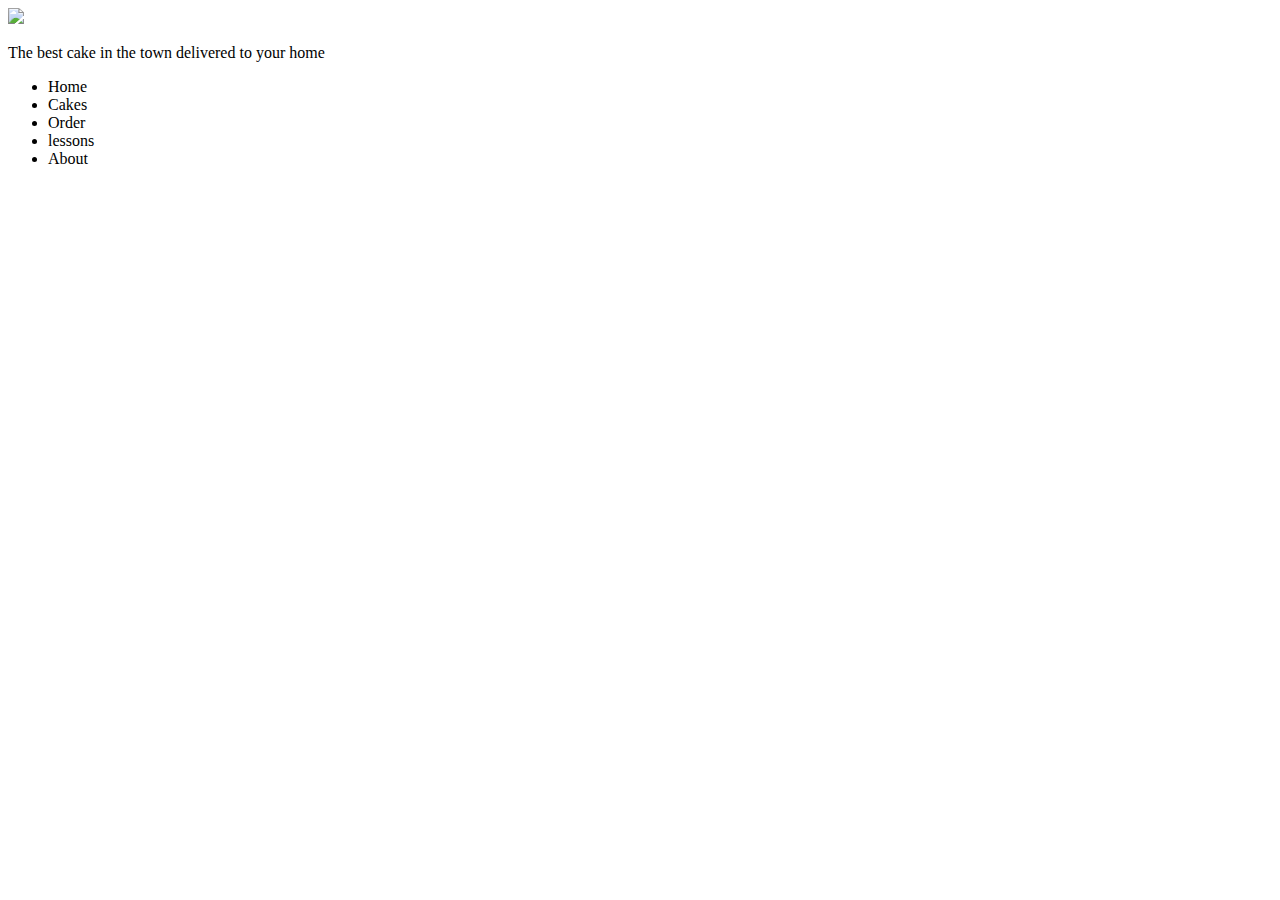
==== Cakes-Co/index.html @ 2c5f4232 "the header and the nav" ====
<!DOCTYPE html>
<html lang="en">

<head>
    <meta charset="UTF-8">
    <meta name="viewport" content="width=device-width, initial-scale=1.0">
    <meta http-equiv="X-UA-Compatible" content="ie=edge">
    <title>Responsive Cake webpage</title>
    <link rel="stylesheet" href="style.css">

    <!-- Add a link to your css file here -->
</head>

<body>
    <!-- Add your markup here -->




<!--  here is the header -->


    <header class="header">
            <img src="https://dcassetcdn.com/design_img/52823/68498/68498_925656_52823_image.png" width="150" class="logo">       
<p> The best cake in the town delivered to your home</p>
    </header>


    <!-- here is the navigation bar -->

    <nav>
            <ul class="navbar">
               <li>Home</li>
               <li>Cakes</li>
               <li>Order</li>
               <li>lessons</li>
               <li>About</li>
            </ul>
        </nav>


        
</body>

</html>
---- Cakes-Co/style.css ----
/* /* /*  Add your styling here */
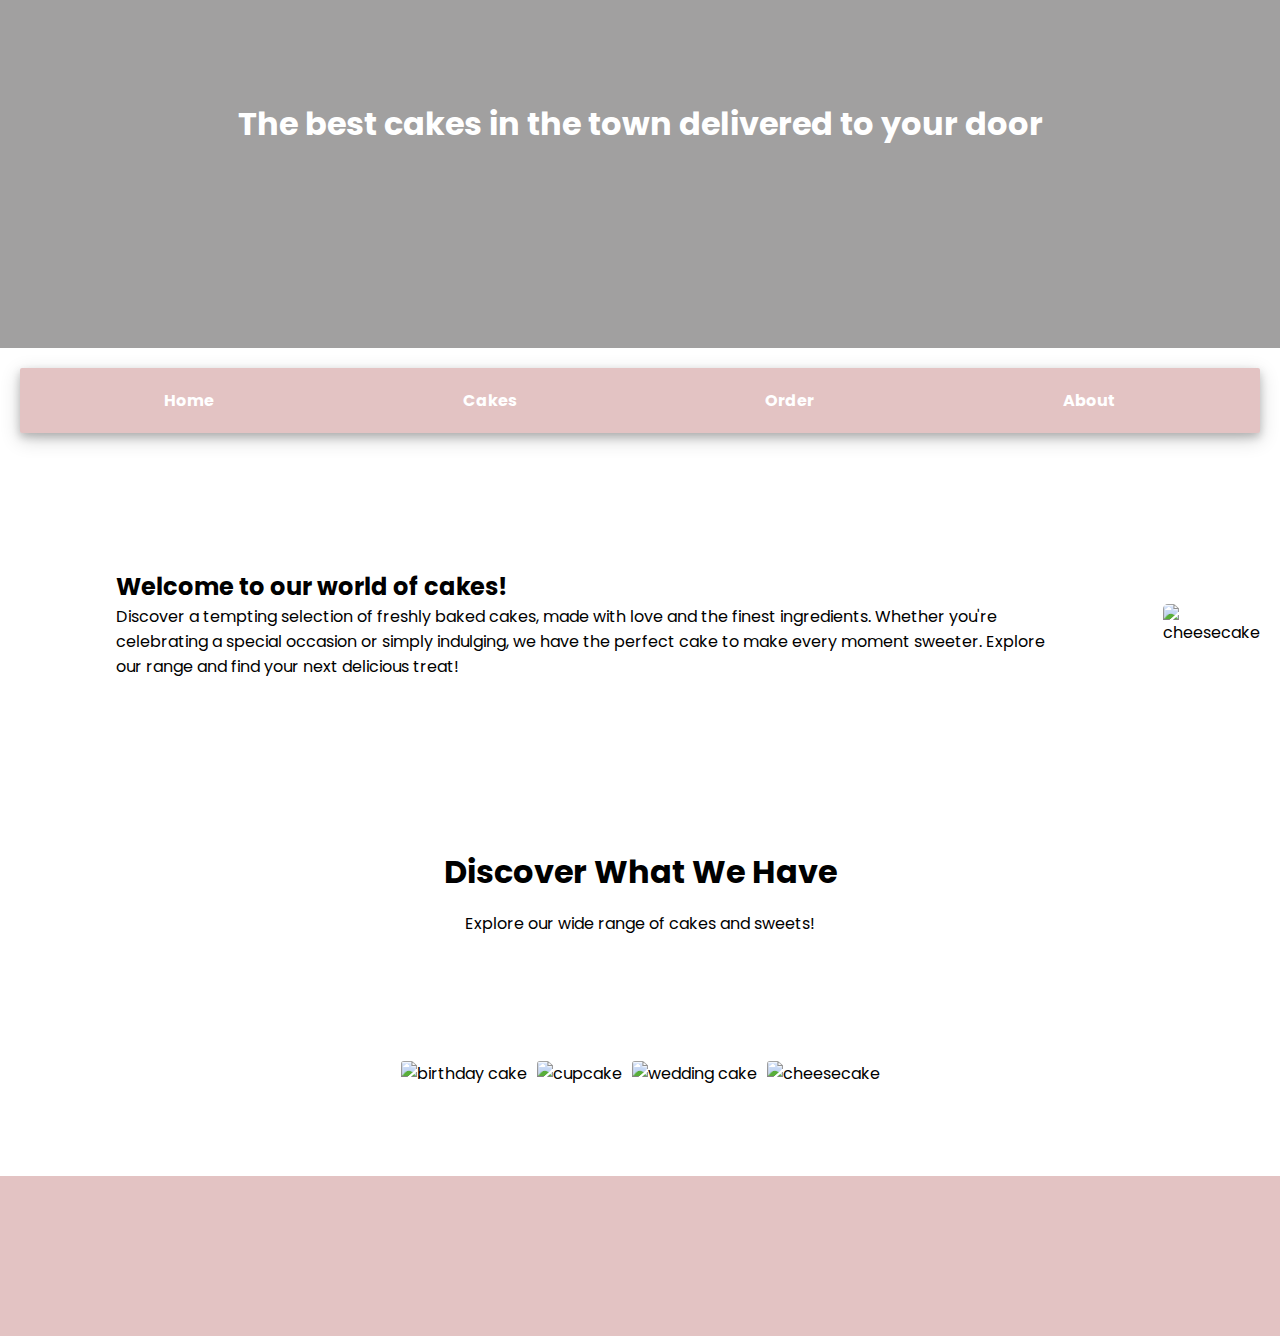
==== commit a8cb4dba: "my first commit cake store" ====
--- a/Cakes-Co/index.html
+++ b/Cakes-Co/index.html
@@ -6,40 +6,70 @@
     <meta name="viewport" content="width=device-width, initial-scale=1.0">
     <meta http-equiv="X-UA-Compatible" content="ie=edge">
     <title>Responsive Cake webpage</title>
-    <link rel="stylesheet" href="style.css">
-
     <!-- Add a link to your css file here -->
+     <link rel="stylesheet" href="style.css">
+     <link href="https://fonts.googleapis.com/css2?family=Pacifico&family=Poppins:wght@400;700&display=swap" rel="stylesheet">
 </head>
-
 <body>
     <!-- Add your markup here -->
+   
+<header class="header">
+    <div class="gray-cover"></div>
+
+    <h1> The best cakes in the town delivered to your door</h1>
+</header>
+
+<nav class="navbar">
+    <ul class="navlist">
+        <li> <a href="#home">Home</a></li>
+        <li> <a href="#cakes">Cakes</a></li>
+        <li> <a href="#order">Order</a></li>
+        <li> <a href="#about">About</a></li>
+    </ul>
+</nav>
+
+
+<main class="main-container">
+    <section class="text-section">
+        <h2>Welcome to our world of cakes!</h2>
+        <p>
+Discover a tempting selection of freshly baked cakes, made with love and the finest ingredients. Whether you're celebrating a special occasion or simply indulging, we have the perfect cake to make every moment sweeter. Explore our range and find your next delicious treat!</p>
+    </section>
+    <aside"> <img src="https://img.freepik.com/free-photo/delicious-cake-with-forest-fruits-composition_23-2149095722.jpg?t=st=1727975689~exp=1727979289~hmac=e2a87776f588de530b99972d3ae5d2de612f23bc9804a87babd9cfa0b9433d56&w=740" alt="cheesecake" class="aside-img"> </aside>
+</main>
 
 
 
 
-<!--  here is the header -->
+
+<div class="text-container">
+    <h1>Discover What We Have</h1>
+        <p>Explore our wide range of cakes and sweets!</p>
+</div>
+
+ <section class="cake-section">
+    <div class="cake-item">
+        <img src="https://img.freepik.com/free-photo/birthday-cake-with-lit-candles_23-2148262724.jpg?t=st=1727977251~exp=1727980851~hmac=c767dc4785a916adbc279431ab6eb35ad691a0b01851937457817479641d3b4d&w=740" alt="birthday cake" class="select-cake">
+        <div class="overlay">Birthday Cake</div>
+    </div>
+    <div class="cake-item">
+        <img src="https://img.freepik.com/free-photo/delicious-rainbow-cupcake-still-life_23-2150423814.jpg?t=st=1727982872~exp=1727986472~hmac=a4d39a2b55138b14ff833063db2e92f83f3cc295b5e798f6c0c7fc165612c7db&w=740" alt="cupcake" class="select-cake">
+        <div class="overlay">Cupcake</div>
+    </div>
+    <div class="cake-item">
+        <img src="https://img.freepik.com/free-photo/bride-groom-cut-wedding-cake-with-blueberries_8353-8900.jpg?t=st=1727982931~exp=1727986531~hmac=267078a0895033d338a653fefb03ffb5ed4970f67d34cf5471662aa58a017b35&w=740" alt="wedding cake" class="select-cake">
+        <div class="overlay">Wedding Cake</div>
+    </div>
+    <div class="cake-item">
+        <img src="https://img.freepik.com/free-photo/homemade-cheesecake-with-fresh-berries-mint-dessert-plate_23-2148067015.jpg?t=st=1727982819~exp=1727986419~hmac=219d5dd2bfe77a1b0d01af60677b0baba8e3d47709fc04c346a7ed4a917eeaff&w=740" alt="cheesecake" class="select-cake">
+        <div class="overlay">Cheesecake</div>
+    </div>
+</section>
 
 
-    <header class="header">
-            <img src="https://dcassetcdn.com/design_img/52823/68498/68498_925656_52823_image.png" width="150" class="logo">       
-<p> The best cake in the town delivered to your home</p>
-    </header>
 
 
-    <!-- here is the navigation bar -->
-
-    <nav>
-            <ul class="navbar">
-               <li>Home</li>
-               <li>Cakes</li>
-               <li>Order</li>
-               <li>lessons</li>
-               <li>About</li>
-            </ul>
-        </nav>
-
-
-        
+<footer class="footer"></footer>
 </body>
 
 </html>--- a/Cakes-Co/style.css
+++ b/Cakes-Co/style.css
@@ -1,6 +1,193 @@
-/* /* /*  Add your styling here */
+/*  Add your styling here */
+
+*{
+    margin: 0;
+    box-sizing: border-box;
+    padding: 0;
+}
+
+body{
+
+    
+    font-family: "Poppins";
+}
+
+.header{
+background-image: url("https://img.freepik.com/free-photo/ai-generated-cake-picture_23-2150649274.jpg?t=st=1727975187~exp=1727978787~hmac=c104251a6355823d13d2026977ec394fd60b7a64a70c5aab1676124ba2666817&w=1380" );
+background-position: center;
+background-size: cover;
+background-repeat: no-repeat;
+padding: 150px;
+position:relative;
+z-index: 2;
+text-align: center;
+}
+
+h1{
+    color: white;
+    z-index: 3;
+    position: relative;
+     bottom: 50px;
+     
+  
+  
+}
+
+.gray-cover{
+    background-color: rgba(5, 2, 2, 0.377);
+    position: absolute;
+    z-index: 2;
+    top: 0;
+    bottom: 0;
+    left: 0;
+    right: 0;
+}
+
+.navbar{
+    margin: 20px;
+    padding: 20px;
+    background-color:rgba(167, 68, 68, 0.322);
+    border-radius: 2px;
+   box-shadow: 0 4px 8px 0 rgba(0, 0, 0, 0.2), 0 6px 20px 0 rgba(0, 0, 0, 0.19);
+ 
+}
+
+.navlist, a{
+    list-style-type: none;
+    display: flex;
+    justify-content: space-around;
+    align-items: center;
+    text-decoration: none;
+    color: white;
+    font-weight: bold;
+    
+}
+
+a:hover{
+    color: rgba(0, 0, 0, 0.685);
+}
+
+.main-container{
+    display:flex;
+        flex-direction: row;
+    align-items: center;
+    padding: 20px;
+}
+
+
+.aside-img{
+    width:400px;
+    border-radius:5px;
+}
+
+.text-section{
+    padding: 1em;
+    margin: 5em;
+}
 
 
 
 
- +
+/* 
+ .cake-section{
+    display: flex;
+    text-align: center;
+    gap: 10px;
+    padding: 20px;
+    margin: 9px;
+    justify-content:center;
+}
+.select-cake{
+    position: relative;
+     overflow: hidden;
+    width: 200px;
+    border-radius: 3px;
+} 
+
+
+
+
+
+        .overlay {
+            position: absolute;
+            bottom: 0;
+            background-color: rgba(0, 0, 0, 0.6);
+            color: white;
+            width: 100%;
+            text-align: center;
+            padding: 40px;
+            visibility: hidden;
+            opacity: 0;
+            transition: opacity 0.3s ease, visibility 0.3s ease;
+        }
+
+        
+.cake-section:hover  .overlay {
+            visibility: visible;
+            opacity: 1;
+        }
+ */
+
+
+  .cake-section {
+        display: flex;
+         text-align: center;
+    gap: 10px;
+    padding: 10px;
+    margin: 9px;
+    justify-content:center;
+
+    }
+
+    .cake-item {
+        position: relative;
+        overflow: hidden;
+    }
+
+    .select-cake {
+  width: 200px;
+    border-radius: 3px;
+    
+    }
+
+    .overlay {
+        position: absolute;
+        bottom: 7px;
+        background-color: rgba(0, 0, 0, 0.6);
+        color: white;
+        width: 100%;
+        text-align: center;
+        padding: 10px;
+        visibility: hidden;
+        opacity: 0;
+        transition: opacity 0.3s ease, visibility 0.3s ease;
+    }
+
+    .cake-item:hover .overlay {
+        visibility: visible;
+        opacity: 1;
+    }
+
+    .text-container h1 {
+        color: black;
+             height: 2px;
+             
+    }
+
+    .text-container {
+        display: flex;
+        flex-direction: column;
+    align-items: center;
+    padding: 5em;
+    margin: 2em;
+    line-height:1.9em;
+            
+    }
+
+    .footer{
+        background-color: rgba(167, 68, 68, 0.322); 
+        padding: 80px;
+        margin-top: 80px;
+        
+    }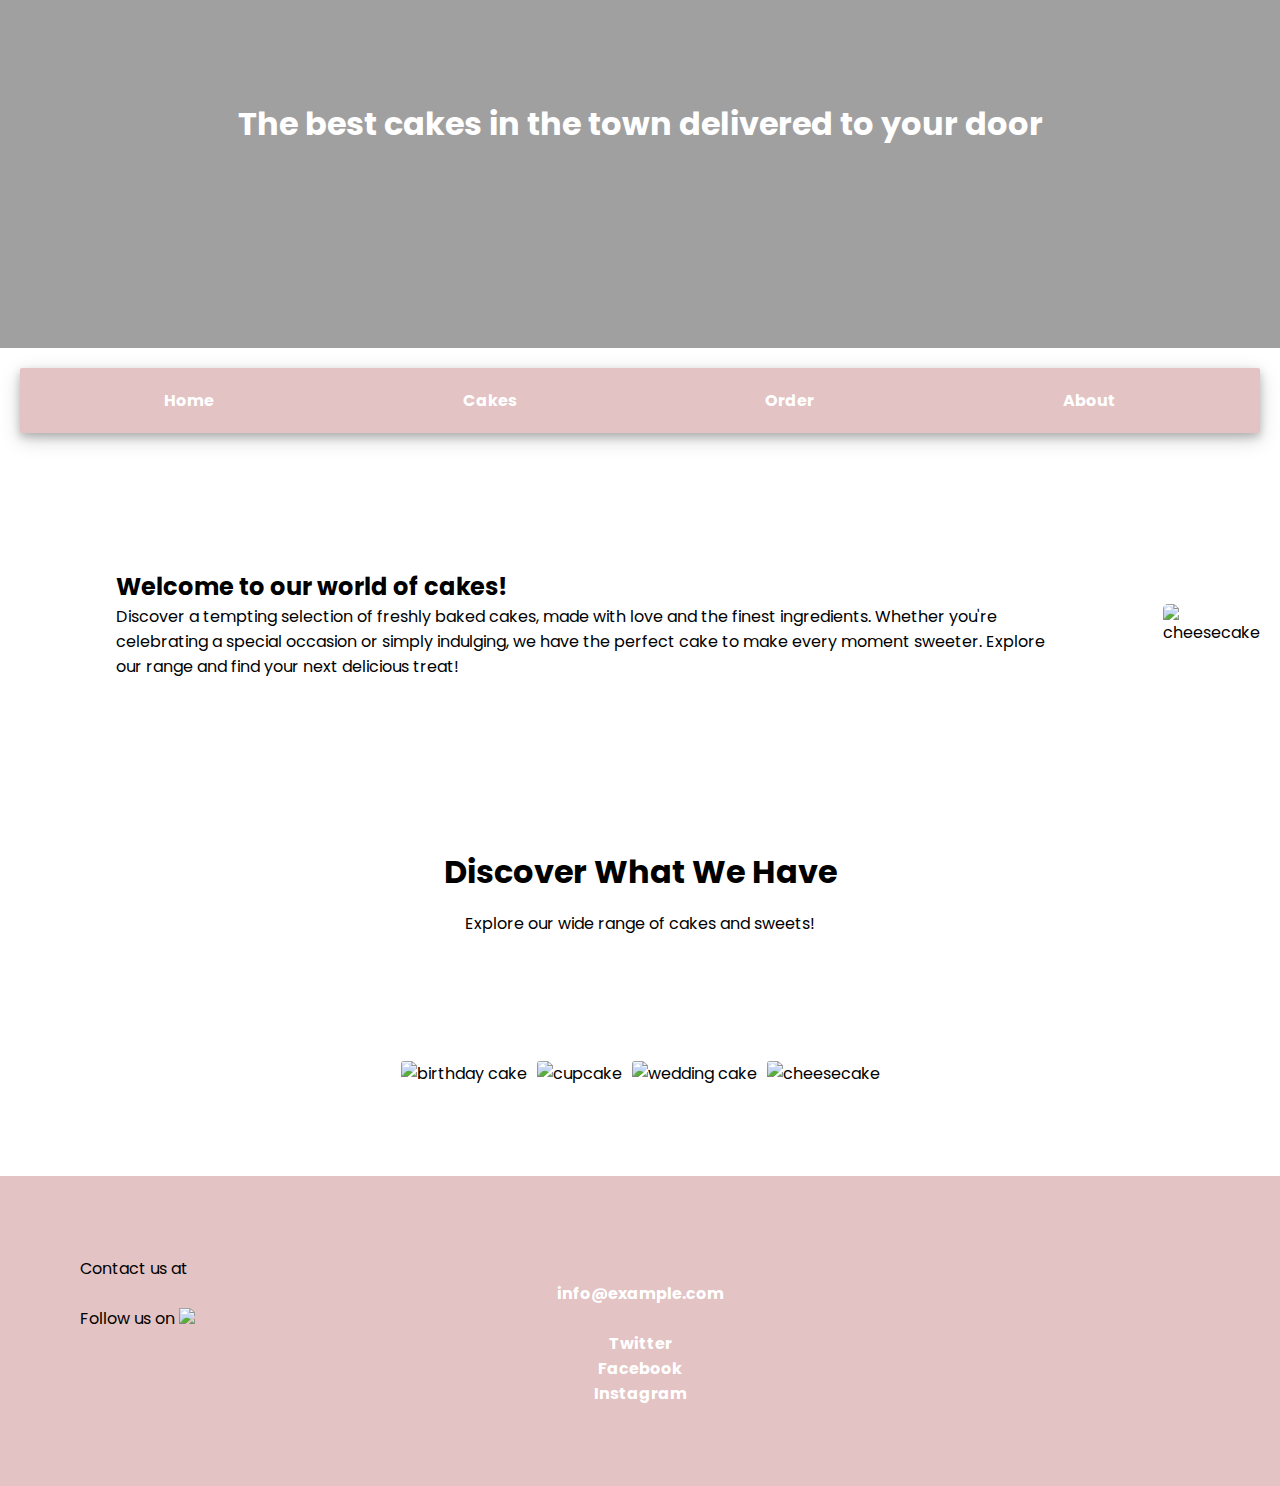
==== commit 3f6bb802: "add image file" ====
--- a/Cakes-Co/index.html
+++ b/Cakes-Co/index.html
@@ -69,7 +69,22 @@
 
 
 
-<footer class="footer"></footer>
+<footer class="footer-container">
+
+    <p>Contact us at <a href="mailto:info@example.com">info@example.com</a></p>
+
+    <div class="social-media">
+
+         <p>Follow us on 
+            <img src="/home/l0076/MCD/Module-HTML-CSS-2/Cakes-Co/social-media_6081977.png">
+    <a href="https://twitter.com/example">Twitter</a> 
+    <a href="https://facebook.com/example">Facebook</a>
+    <a href="https://instagram.com/example">Instagram</a>
+  </p>
+    </div>
+
+
+</footer>
 </body>
 
 </html>--- a/Cakes-Co/style.css
+++ b/Cakes-Co/style.css
@@ -185,7 +185,7 @@
             
     }
 
-    .footer{
+    .footer-container{
         background-color: rgba(167, 68, 68, 0.322); 
         padding: 80px;
         margin-top: 80px;
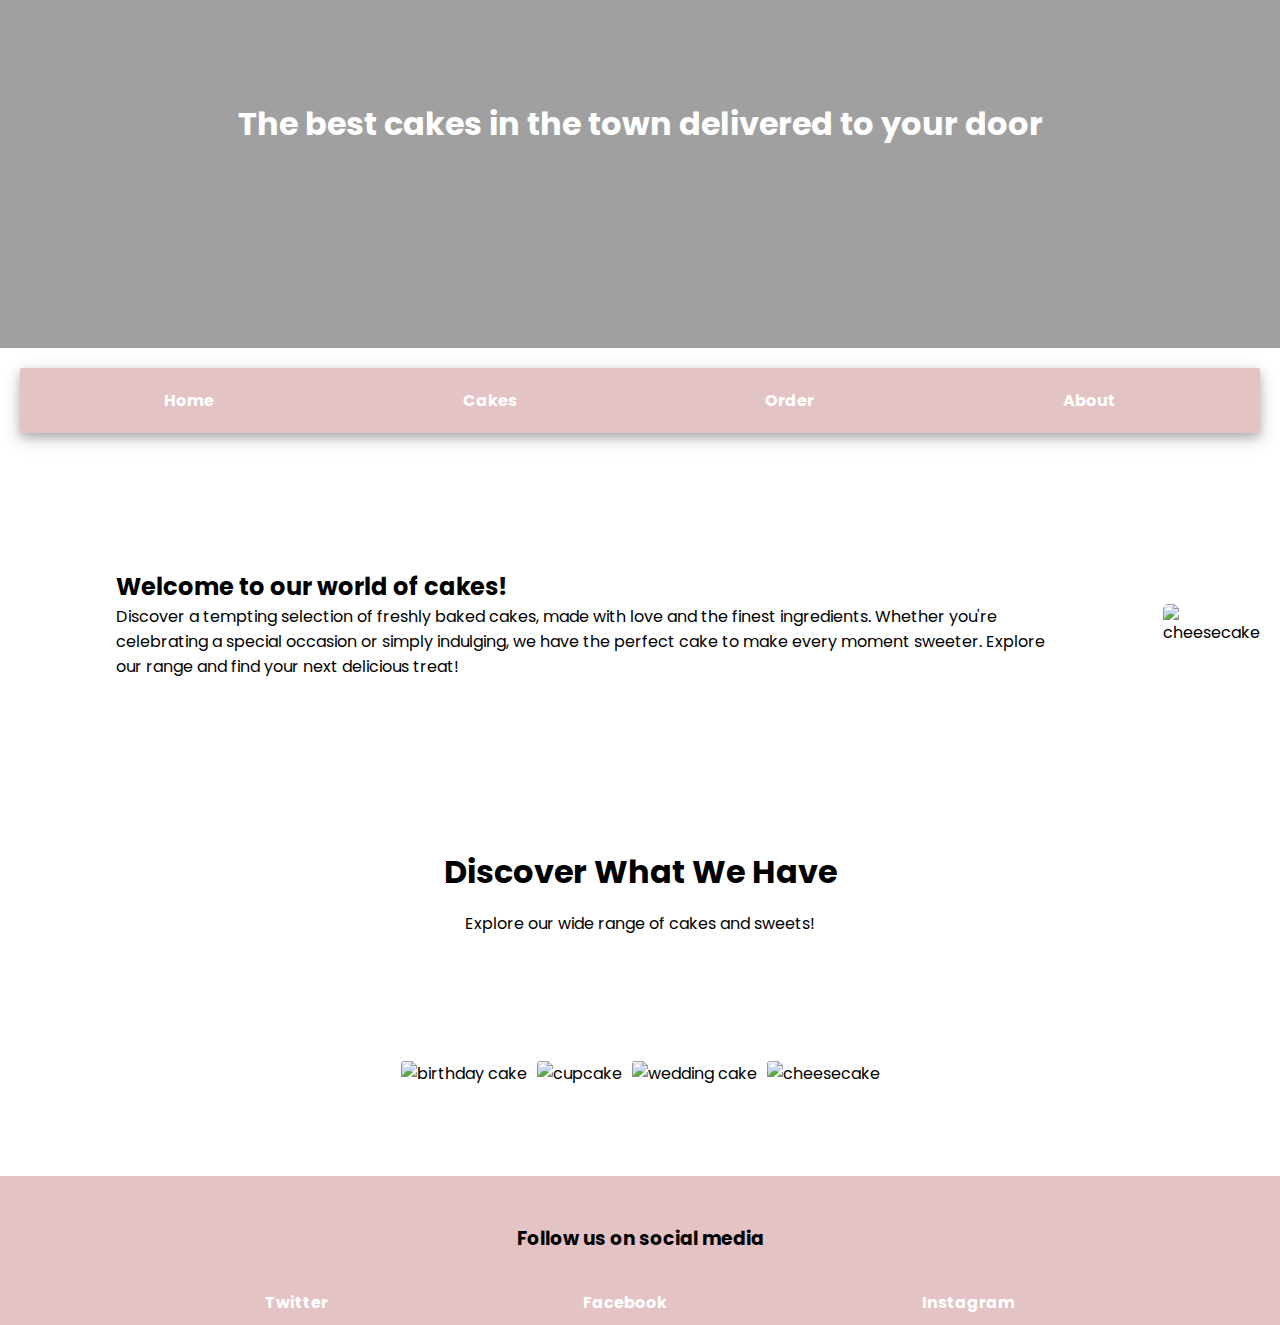
==== commit 59c0e5a7: "final edit" ====
--- a/Cakes-Co/index.html
+++ b/Cakes-Co/index.html
@@ -71,16 +71,16 @@
 
 <footer class="footer-container">
 
-    <p>Contact us at <a href="mailto:info@example.com">info@example.com</a></p>
-
+<div class="contact">
+<h3> Follow us on social media </h3>
+</div>
+    
     <div class="social-media">
 
-         <p>Follow us on 
-            <img src="/home/l0076/MCD/Module-HTML-CSS-2/Cakes-Co/social-media_6081977.png">
     <a href="https://twitter.com/example">Twitter</a> 
     <a href="https://facebook.com/example">Facebook</a>
     <a href="https://instagram.com/example">Instagram</a>
-  </p>
+ 
     </div>
 
 
--- a/Cakes-Co/style.css
+++ b/Cakes-Co/style.css
@@ -187,7 +187,21 @@
 
     .footer-container{
         background-color: rgba(167, 68, 68, 0.322); 
-        padding: 80px;
+        padding: 10px;
         margin-top: 80px;
         
+        
+    }
+
+    .contact h3{
+        display: flex;
+        justify-content:center;
+            margin: 2em;
+    }
+
+    .social-media{
+        display: flex;
+            justify-content: space-evenly;
+    flex-direction: row;
+        
     }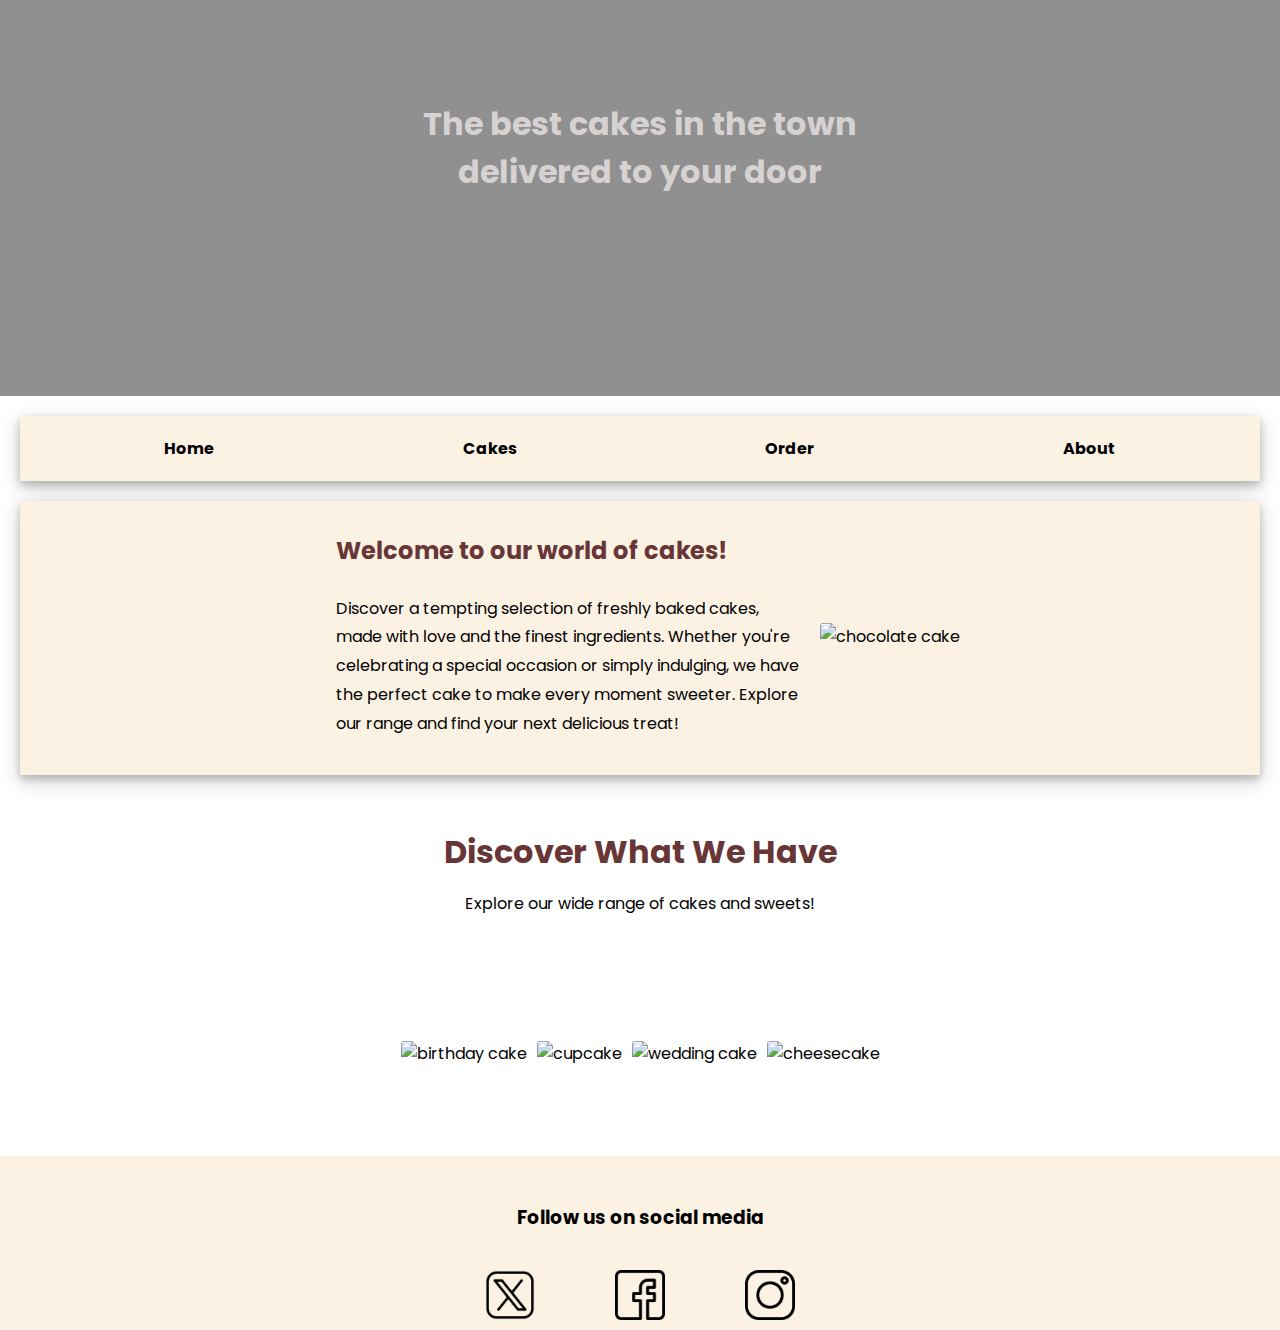
==== commit b75f3760: "styling the main changing  h3 text color" ====
--- a/Cakes-Co/index.html
+++ b/Cakes-Co/index.html
@@ -12,12 +12,17 @@
 </head>
 <body>
     <!-- Add your markup here -->
+
+
+
+
    
 <header class="header">
     <div class="gray-cover"></div>
+    <h1 class="header-text"> The best cakes in the town <br>delivered to your door</h1>
+</header>
 
-    <h1> The best cakes in the town delivered to your door</h1>
-</header>
+
 
 <nav class="navbar">
     <ul class="navlist">
@@ -29,14 +34,26 @@
 </nav>
 
 
+
+
 <main class="main-container">
     <section class="text-section">
-        <h2>Welcome to our world of cakes!</h2>
+        <h2 class="main-text">Welcome to our world of cakes!</h2>
+        <br>
         <p>
 Discover a tempting selection of freshly baked cakes, made with love and the finest ingredients. Whether you're celebrating a special occasion or simply indulging, we have the perfect cake to make every moment sweeter. Explore our range and find your next delicious treat!</p>
     </section>
-    <aside"> <img src="https://img.freepik.com/free-photo/delicious-cake-with-forest-fruits-composition_23-2149095722.jpg?t=st=1727975689~exp=1727979289~hmac=e2a87776f588de530b99972d3ae5d2de612f23bc9804a87babd9cfa0b9433d56&w=740" alt="cheesecake" class="aside-img"> </aside>
+    <div class="crop-img">
+
+      <aside"> <img src="https://images.pexels.com/photos/8226211/pexels-photo-8226211.jpeg?auto=compress&cs=tinysrgb&w=1260&h=750&dpr=1" alt="chocolate cake" class="aside-img"> </aside>  
+    </div>
+    
 </main>
+
+
+
+
+
 
 
 
@@ -49,19 +66,19 @@
 
  <section class="cake-section">
     <div class="cake-item">
-        <img src="https://img.freepik.com/free-photo/birthday-cake-with-lit-candles_23-2148262724.jpg?t=st=1727977251~exp=1727980851~hmac=c767dc4785a916adbc279431ab6eb35ad691a0b01851937457817479641d3b4d&w=740" alt="birthday cake" class="select-cake">
+        <img src="https://images.pexels.com/photos/15472008/pexels-photo-15472008/free-photo-of-comida-chocolate-bombon-dulce.jpeg?auto=compress&cs=tinysrgb&w=1260&h=750&dpr=1" alt="birthday cake" class="select-cake">
         <div class="overlay">Birthday Cake</div>
     </div>
     <div class="cake-item">
-        <img src="https://img.freepik.com/free-photo/delicious-rainbow-cupcake-still-life_23-2150423814.jpg?t=st=1727982872~exp=1727986472~hmac=a4d39a2b55138b14ff833063db2e92f83f3cc295b5e798f6c0c7fc165612c7db&w=740" alt="cupcake" class="select-cake">
+        <img src="https://images.pexels.com/photos/4099124/pexels-photo-4099124.jpeg?auto=compress&cs=tinysrgb&w=1260&h=750&dpr=1" alt="cupcake" class="select-cake">
         <div class="overlay">Cupcake</div>
     </div>
     <div class="cake-item">
-        <img src="https://img.freepik.com/free-photo/bride-groom-cut-wedding-cake-with-blueberries_8353-8900.jpg?t=st=1727982931~exp=1727986531~hmac=267078a0895033d338a653fefb03ffb5ed4970f67d34cf5471662aa58a017b35&w=740" alt="wedding cake" class="select-cake">
+        <img src="https://images.pexels.com/photos/12919295/pexels-photo-12919295.jpeg?auto=compress&cs=tinysrgb&w=1260&h=750&dpr=1" alt="wedding cake" class="select-cake">
         <div class="overlay">Wedding Cake</div>
     </div>
     <div class="cake-item">
-        <img src="https://img.freepik.com/free-photo/homemade-cheesecake-with-fresh-berries-mint-dessert-plate_23-2148067015.jpg?t=st=1727982819~exp=1727986419~hmac=219d5dd2bfe77a1b0d01af60677b0baba8e3d47709fc04c346a7ed4a917eeaff&w=740" alt="cheesecake" class="select-cake">
+        <img src="https://images.pexels.com/photos/15291585/pexels-photo-15291585/free-photo-of-comida-taza-copa-dulce.jpeg?auto=compress&cs=tinysrgb&w=1260&h=750&dpr=1" alt="cheesecake" class="select-cake">
         <div class="overlay">Cheesecake</div>
     </div>
 </section>
@@ -77,9 +94,9 @@
     
     <div class="social-media">
 
-    <a href="https://twitter.com/example">Twitter</a> 
-    <a href="https://facebook.com/example">Facebook</a>
-    <a href="https://instagram.com/example">Instagram</a>
+    <img src="social-media_14417460.png" class="icon-media" alt="x aka twitter"> 
+    <img src="facebook_739237.png"class="icon-media" alt="facebook">
+    <img src="instagram_739244.png" class="icon-media" alt="instagram">
  
     </div>
 
--- a/Cakes-Co/style.css
+++ b/Cakes-Co/style.css
@@ -13,7 +13,7 @@
 }
 
 .header{
-background-image: url("https://img.freepik.com/free-photo/ai-generated-cake-picture_23-2150649274.jpg?t=st=1727975187~exp=1727978787~hmac=c104251a6355823d13d2026977ec394fd60b7a64a70c5aab1676124ba2666817&w=1380" );
+background-image: url("https://images.pexels.com/photos/7966383/pexels-photo-7966383.jpeg?auto=compress&cs=tinysrgb&w=1260&h=750&dpr=1" );
 background-position: center;
 background-size: cover;
 background-repeat: no-repeat;
@@ -24,17 +24,15 @@
 }
 
 h1{
-    color: white;
+    color: rgba(218, 213, 213, 0.979);
     z-index: 3;
     position: relative;
      bottom: 50px;
-     
-  
   
 }
 
 .gray-cover{
-    background-color: rgba(5, 2, 2, 0.377);
+    background-color: rgba(5, 2, 2, 0.438);
     position: absolute;
     z-index: 2;
     top: 0;
@@ -46,7 +44,7 @@
 .navbar{
     margin: 20px;
     padding: 20px;
-    background-color:rgba(167, 68, 68, 0.322);
+    background-color:rgba(250, 235, 215, 0.671);
     border-radius: 2px;
    box-shadow: 0 4px 8px 0 rgba(0, 0, 0, 0.2), 0 6px 20px 0 rgba(0, 0, 0, 0.19);
  
@@ -58,76 +56,57 @@
     justify-content: space-around;
     align-items: center;
     text-decoration: none;
-    color: white;
+    color: black ;
     font-weight: bold;
     
 }
 
 a:hover{
-    color: rgba(0, 0, 0, 0.685);
-}
-
-.main-container{
-    display:flex;
-        flex-direction: row;
-    align-items: center;
-    padding: 20px;
-}
-
-
-.aside-img{
-    width:400px;
-    border-radius:5px;
-}
-
-.text-section{
-    padding: 1em;
-    margin: 5em;
+    color: rgb(104, 54, 54);
 }
 
 
 
 
+.main-container{
+    display: flex;
+    flex-direction: row;
+    align-items: center;
+    line-height: 1.8em;
+    justify-content: center;
+    padding-top: 3em;
+    background-color: rgba(250, 235, 215, 0.671);
+    box-shadow: 0 4px 8px 0 rgba(0, 0, 0, 0.2), 0 6px 20px 0 rgba(0, 0, 0, 0.19);
+    margin: 20px;
+    padding: 20px;
 
-/* 
- .cake-section{
-    display: flex;
-    text-align: center;
-    gap: 10px;
-    padding: 20px;
-    margin: 9px;
-    justify-content:center;
 }
-.select-cake{
-    position: relative;
-     overflow: hidden;
-    width: 200px;
-    border-radius: 3px;
-} 
+
+.main-text{
+    color:rgb(104, 54, 54);
+    width:500px;
+    
+}
 
 
 
 
+.aside-img{
+    width:400px;
+    border-radius:3px;
+   
+    
+}
 
-        .overlay {
-            position: absolute;
-            bottom: 0;
-            background-color: rgba(0, 0, 0, 0.6);
-            color: white;
-            width: 100%;
-            text-align: center;
-            padding: 40px;
-            visibility: hidden;
-            opacity: 0;
-            transition: opacity 0.3s ease, visibility 0.3s ease;
-        }
+.text-section{
+    
+    width: 500px;
 
-        
-.cake-section:hover  .overlay {
-            visibility: visible;
-            opacity: 1;
-        }
- */
+    padding: 1em;
+
+}
+
+
 
 
   .cake-section {
@@ -138,7 +117,9 @@
     margin: 9px;
     justify-content:center;
 
+
     }
+
 
     .cake-item {
         position: relative;
@@ -170,7 +151,7 @@
     }
 
     .text-container h1 {
-        color: black;
+            color: rgb(104, 54, 54);
              height: 2px;
              
     }
@@ -182,11 +163,12 @@
     padding: 5em;
     margin: 2em;
     line-height:1.9em;
+    
             
     }
 
     .footer-container{
-        background-color: rgba(167, 68, 68, 0.322); 
+        background-color: rgba(250, 235, 215, 0.671); 
         padding: 10px;
         margin-top: 80px;
         
@@ -201,7 +183,12 @@
 
     .social-media{
         display: flex;
-            justify-content: space-evenly;
     flex-direction: row;
+    gap: 5em;
+    justify-content: center;
         
+    }
+
+    .icon-media{
+        width: 50px;
     }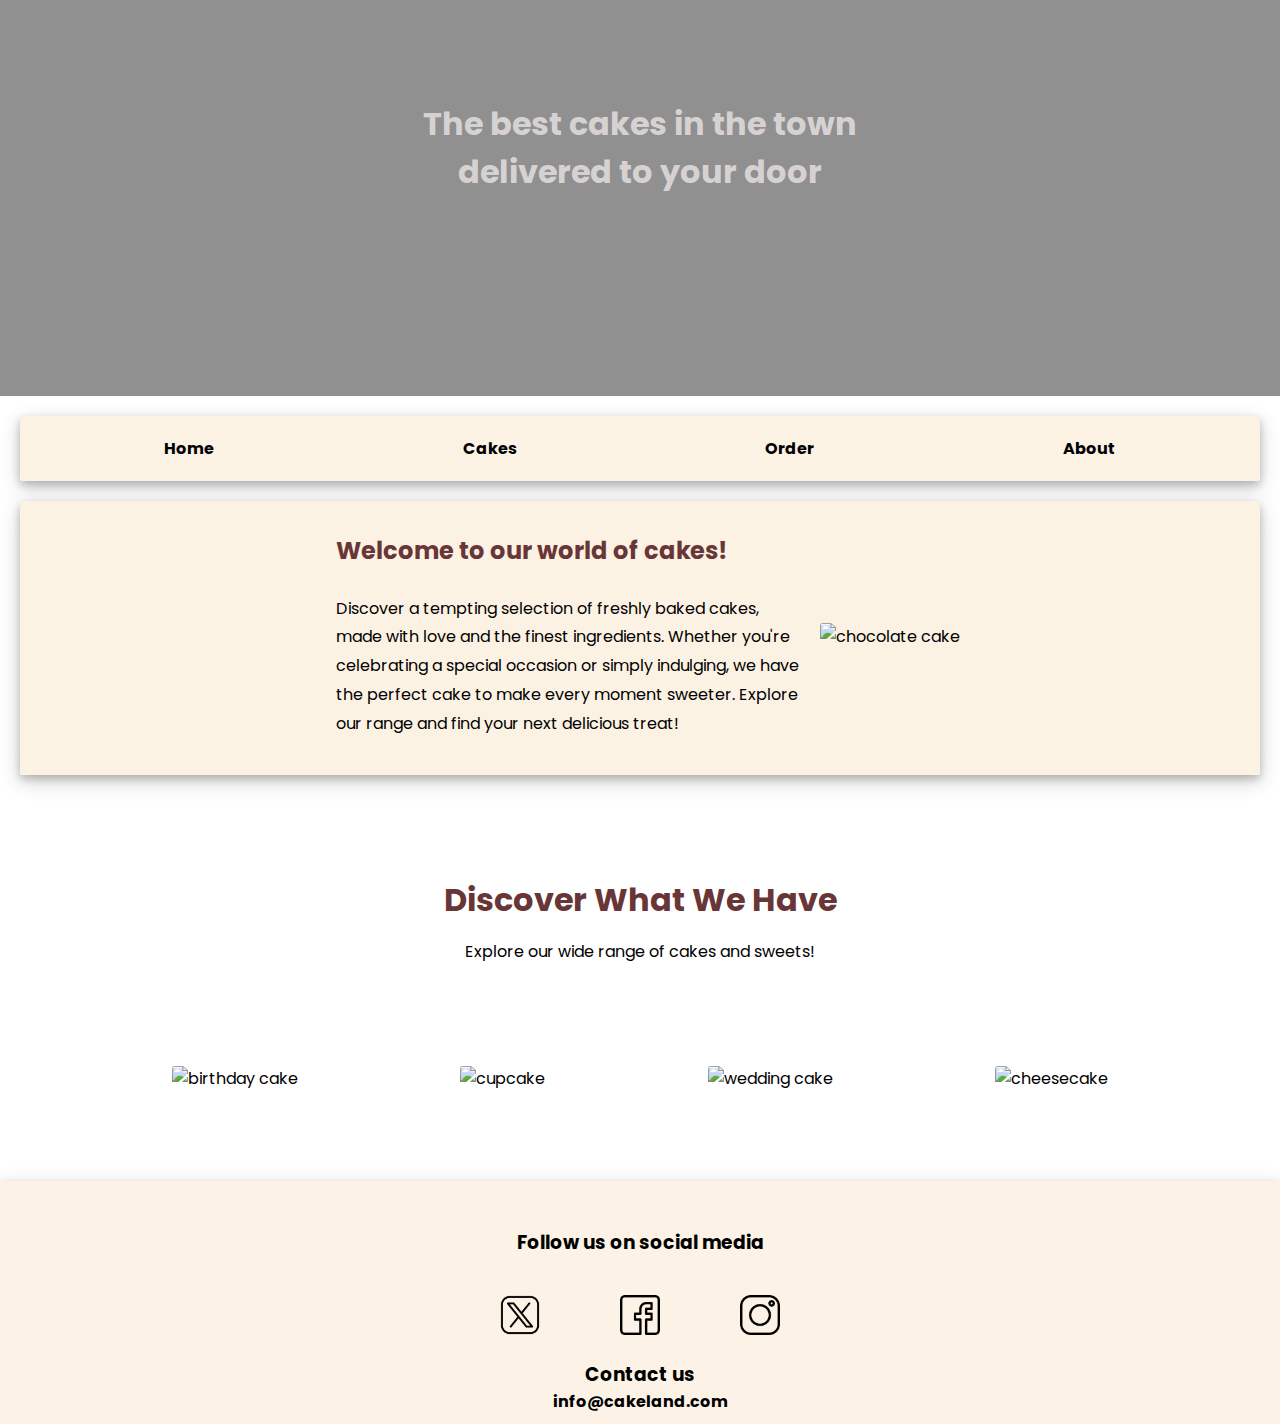
==== commit 469d13f5: "final design" ====
--- a/Cakes-Co/index.html
+++ b/Cakes-Co/index.html
@@ -99,7 +99,10 @@
     <img src="instagram_739244.png" class="icon-media" alt="instagram">
  
     </div>
-
+<div class="email">
+<h3>Contact us </h3>
+ <a href="mailto:info@cakeland.com">info@cakeland.com</a>
+</div>
 
 </footer>
 </body>
--- a/Cakes-Co/style.css
+++ b/Cakes-Co/style.css
@@ -115,7 +115,7 @@
     gap: 10px;
     padding: 10px;
     margin: 9px;
-    justify-content:center;
+    justify-content:space-evenly;
 
 
     }
@@ -143,6 +143,7 @@
         visibility: hidden;
         opacity: 0;
         transition: opacity 0.3s ease, visibility 0.3s ease;
+        cursor: pointer;
     }
 
     .cake-item:hover .overlay {
@@ -161,14 +162,15 @@
         flex-direction: column;
     align-items: center;
     padding: 5em;
-    margin: 2em;
+        margin-top: 5em;
     line-height:1.9em;
     
             
     }
 
     .footer-container{
-        background-color: rgba(250, 235, 215, 0.671); 
+         background-color: rgba(250, 235, 215, 0.616);
+    box-shadow: 0 4px 8px 0 rgba(0, 0, 0, 0.2), 0 6px 20px 0 rgba(0, 0, 0, 0.19);
         padding: 10px;
         margin-top: 80px;
         
@@ -190,5 +192,16 @@
     }
 
     .icon-media{
-        width: 50px;
-    }+        width: 40px;
+        cursor: pointer;
+    }
+
+    .email{
+        display: flex;
+        justify-content: center;
+        padding-top: 1.6em;
+        flex-direction: column;
+    align-content: center;
+    align-items: center;
+}
+    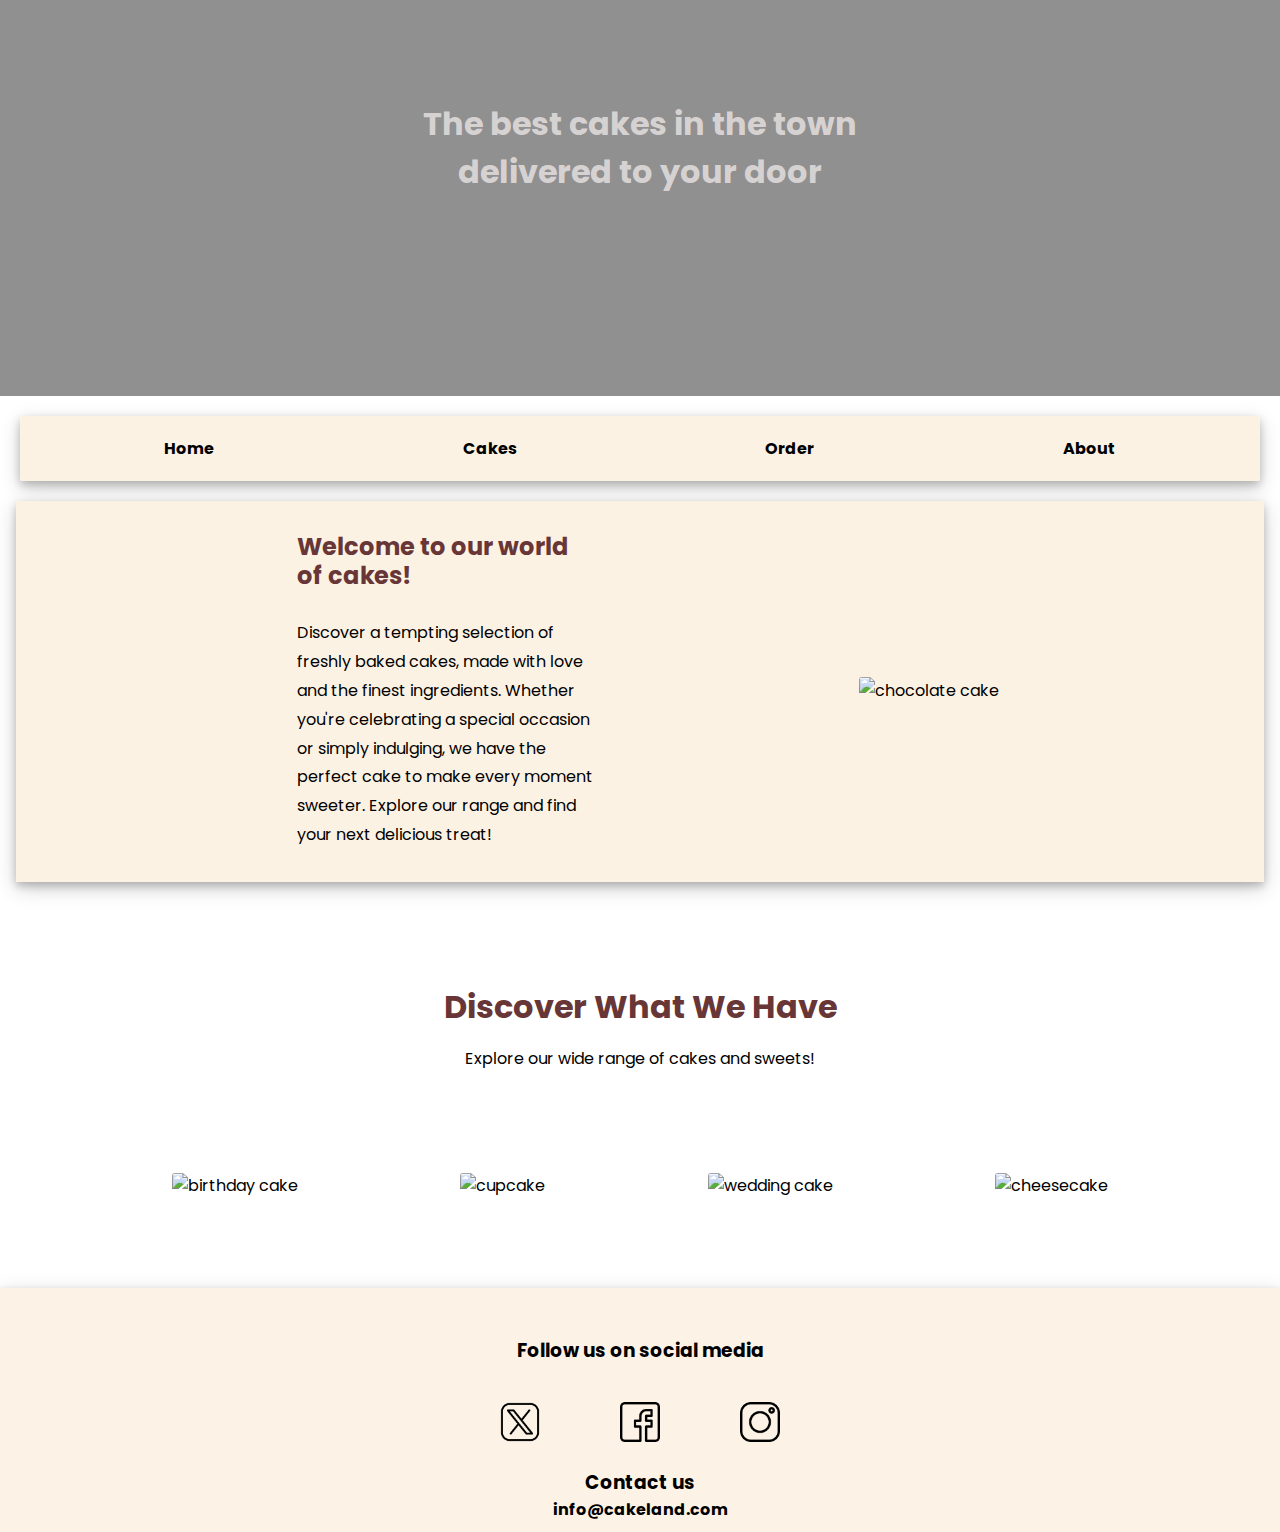
==== commit ef908e37: "update the layout" ====
--- a/Cakes-Co/index.html
+++ b/Cakes-Co/index.html
@@ -37,12 +37,16 @@
 
 
 <main class="main-container">
+
+
     <section class="text-section">
         <h2 class="main-text">Welcome to our world of cakes!</h2>
         <br>
         <p>
 Discover a tempting selection of freshly baked cakes, made with love and the finest ingredients. Whether you're celebrating a special occasion or simply indulging, we have the perfect cake to make every moment sweeter. Explore our range and find your next delicious treat!</p>
     </section>
+
+    
     <div class="crop-img">
 
       <aside"> <img src="https://images.pexels.com/photos/8226211/pexels-photo-8226211.jpeg?auto=compress&cs=tinysrgb&w=1260&h=750&dpr=1" alt="chocolate cake" class="aside-img"> </aside>  
--- a/Cakes-Co/style.css
+++ b/Cakes-Co/style.css
@@ -73,18 +73,17 @@
     flex-direction: row;
     align-items: center;
     line-height: 1.8em;
-    justify-content: center;
-    padding-top: 3em;
+    justify-content: space-evenly;
     background-color: rgba(250, 235, 215, 0.671);
     box-shadow: 0 4px 8px 0 rgba(0, 0, 0, 0.2), 0 6px 20px 0 rgba(0, 0, 0, 0.19);
-    margin: 20px;
-    padding: 20px;
+    margin: 1em;
+    padding:1em ;
 
 }
 
 .main-text{
     color:rgb(104, 54, 54);
-    width:500px;
+    
     
 }
 
@@ -92,7 +91,7 @@
 
 
 .aside-img{
-    width:400px;
+    width:300px;
     border-radius:3px;
    
     
@@ -100,9 +99,13 @@
 
 .text-section{
     
-    width: 500px;
-
+    display: flex;
+
+    flex-direction: column;
+    align-items: center;
     padding: 1em;
+
+    width: 330px;
 
 }
 
@@ -204,4 +207,51 @@
     align-content: center;
     align-items: center;
 }
+
+
+@media (max-width: 430px) {
+
+    .main-container {
+    display: flex;
+    flex-direction: column;
+    align-items: center;
+    /* line-height: 1.8em; */
+    /* justify-content: center; */
+    padding-top: 3em;
+    background-color: rgba(250, 235, 215, 0.671);
+    box-shadow: 0 4px 8px 0 rgba(0, 0, 0, 0.2), 0 6px 20px 0 rgba(0, 0, 0, 0.19);
+    margin: 20px;
+    padding: 20px;
+}
+
+.main-text {
+    color: rgb(104, 54, 54);    
+    text-align: center;
+}
+
+.aside-img {
+    width: 220px;
+    border-radius: 3px;
+}
+
+.text-container {
+        display: flex;
+        /* padding: 1em; */
+        /* margin-top: 3em; */
+        flex-direction: column;
+        gap: 1em;
+    }
+    .cake-section {
+    display: grid;
+    /* text-align: center; */
+    gap: 10px;
+    padding: 10px;
+    /* margin: 9px; */
+    /* justify-content: space-evenly; */
+    grid-template-columns: repeat(2, 1fr);
+}
+
+ }
+
+
     